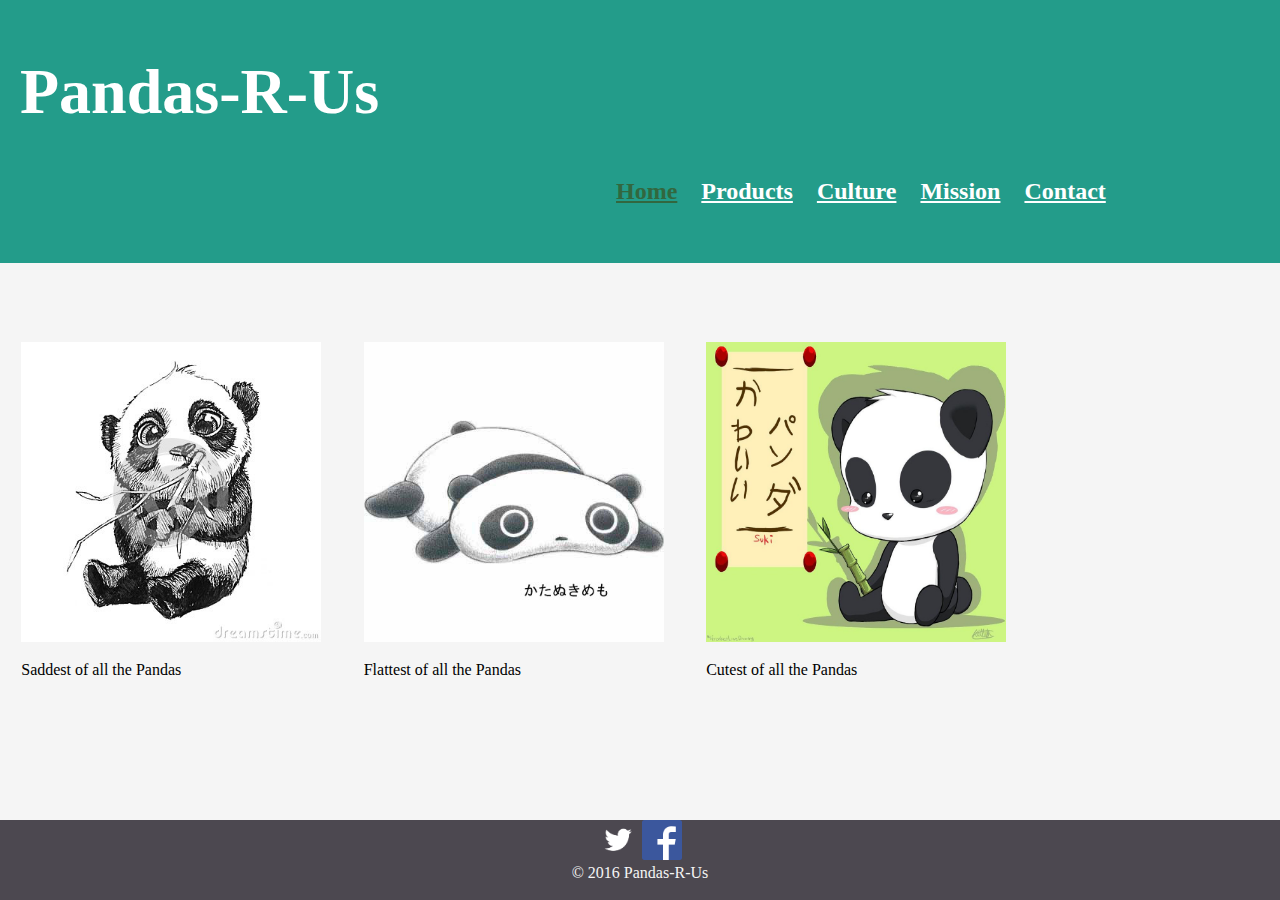
==== index.html @ f3b5b235 "style missionpage, fix css link in index.html." ====
<!DOCTYPE html>
<html>
<head>
  <meta charset="utf-8">
  <meta http-equiv="X-UA-Compatible" content="IE=edge">
  <title>Pandas-R-Us</title>
  <link rel="stylesheet" type="text/css" href="main.css">
</head>
<body>
    <div class="page-wrap">
      <header>
        <nav>
          <a href="index.html" id="logo">
          <h1>Pandas-R-Us</h1>
          </a>
          <ul>
            <li><a href="index.html" class="selected">Home</a></li>
            <li><a href="products.html">Products</a></li>
            <li><a href="culture.html">Culture</a></li>
            <li><a href="mission.html">Mission</a></li>
            <li><a href="contact.html">Contact</a></li>
          </ul>
        </nav>
      </header>
      <div id="wrapperImg">
        <section>
          <ul class="homepageGallery">
            <li>
              <a href="/images/sadPanda.jpg">
                <img src="/images/sadPanda.jpg" alt="" class="homepageImg">
              </a>
              <p>Saddest of all the Pandas</p>
            </li>
            <li>
              <a href="/images/flatPanda.jpg">
                <img src="/images/flatPanda.jpg" alt="" class="homepageImg">
              </a>
              <p>Flattest of all the Pandas</p>
            </li>
            <li>
              <a href="/images/cutePanda.jpg">
                <img src="/images/cutePanda.jpg" alt="" class="homepageImg">
              </a>
              <p>Cutest of all the Pandas</p>
            </li>
          </ul>
        </section>
      </div>
    </div>
    <footer>
      <a href="http://twitter.com/nickrp"> <img src="/images/TwitterLogo_white.png" alt="twitter Logo" class="social-icon"></a>
      <a href="https://www.facebook.com/nickpettit"> <img src="/images/FB-f-Logo__blue_57.png" alt="Facebook Logo" class="social-icon"></a>
      <p class="copyRight">&copy; 2016 Pandas-R-Us</p>
    </footer>
</body>
</html>
---- main.css ----
/**************************************
GENERAL
***************************************/

* {
  box-sizing: border-box;
  margin: 0;
  padding: 0;
  overflow: auto;
}

/* Site Body*/

html, body {
  height: 100%;
}

body {
  background-color: whitesmoke;
}


/**************************************
HEADING
***************************************/

header {
  max-width: 100%;
  background-color: #239C8A;
}


/**************************************
NAVIGATION
***************************************/


nav {
  width: 100%;
  padding: 20px 0;
  margin: 20px 0 0;
}

#logo {
  display: inline-block;
  text-align: left;
  margin-left: 10px;
  font-size: 2rem;
  text-decoration: none;
}

nav ul {
  display: inline-block;
  text-align: right;
  list-style: none;
  margin-left: 45%;
  padding: 30px;
}

nav li {
  display: inline-block;
  font-size: 1.5rem;
}

nav a {
  font-weight: 800;
  padding: 15px 10px;
}

/*Links*/
a {
  color: #6ab47b;
}


/* Nav Link */
nav a, nav a:visited {
  color: #fff;
}

/*Selected Nav Link Color*/
nav a.selected, nav a:hover {
  color: #32673f;
}


/**************************************
Homepage Images
***************************************/

.homepageGallery {
  max-width: 80%
  margin: 0 10%;
}

.homepageImg {
  display: inline-block;
  max-width: 300px;
  height: 300px;
  margin: 5% auto;
}

.homepageGallery li {
  float: left;
  max-width: 30%;
  margin: 5% 1.66%;
}

/**************************************
FOOTER
***************************************/

footer {
  clear: both;
  width: 100%;
  background-color: #4C4850;
  color: whitesmoke;
  text-align: center;
}

.social-icon {
  max-width: 40px;
  max-height: 40px;
}

.page-wrap {
  min-height: 100%;
  /* equal to footer height */
  margin-bottom: -80px;
}

.page-wrap:after {
  content: "";
  display: block;
}

footer, .page-wrap:after {
  height: 80px;
}


/**************************************
  MISSION PAGE 
***************************************/
#missionBox {
  border: 1px solid #cfcfcf;
  border-radius: 1em;
  padding: 5%;
  margin: 5%;
  background: whitesmoke;
  box-shadow: -3px 3px 25px;
}

#missionHeader {
  text-align: center;
  padding-bottom: 10px;
}

#missionBody {
  background: #cfcfcf;
}

/**************************************

***************************************/
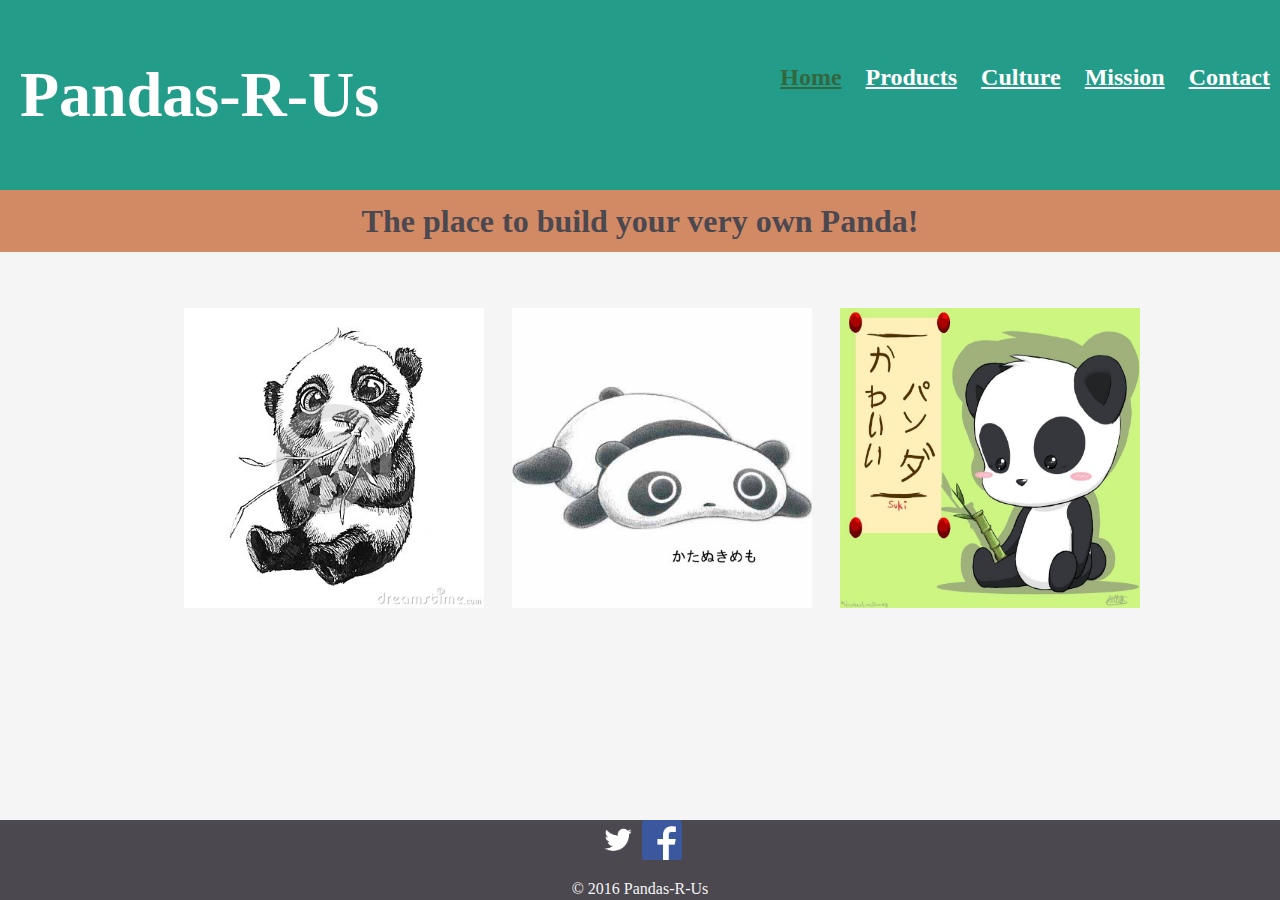
==== commit 47a04bba: "completed homepage" ====
--- a/index.html
+++ b/index.html
@@ -24,24 +24,24 @@
       </header>
       <div id="wrapperImg">
         <section>
+          <h1 class="homepageTitle">The place to build your very own Panda!</h1>
+        </section>
+        <section>
           <ul class="homepageGallery">
             <li>
               <a href="/images/sadPanda.jpg">
                 <img src="/images/sadPanda.jpg" alt="" class="homepageImg">
               </a>
-              <p>Saddest of all the Pandas</p>
             </li>
             <li>
               <a href="/images/flatPanda.jpg">
                 <img src="/images/flatPanda.jpg" alt="" class="homepageImg">
               </a>
-              <p>Flattest of all the Pandas</p>
             </li>
             <li>
               <a href="/images/cutePanda.jpg">
                 <img src="/images/cutePanda.jpg" alt="" class="homepageImg">
               </a>
-              <p>Cutest of all the Pandas</p>
             </li>
           </ul>
         </section>
--- a/main.css
+++ b/main.css
@@ -4,15 +4,14 @@
 
 * {
   box-sizing: border-box;
-  margin: 0;
-  padding: 0;
-  overflow: auto;
 }
 
 /* Site Body*/
 
 html, body {
   height: 100%;
+  margin: 0;
+  padding: 0;
 }
 
 body {
@@ -37,8 +36,6 @@
 
 nav {
   width: 100%;
-  padding: 20px 0;
-  margin: 20px 0 0;
 }
 
 #logo {
@@ -51,10 +48,10 @@
 
 nav ul {
   display: inline-block;
-  text-align: right;
+  float: right;
+  text-align: justify;
   list-style: none;
-  margin-left: 45%;
-  padding: 30px;
+  margin-top: 5%;
 }
 
 nav li {
@@ -85,12 +82,25 @@
 
 
 /**************************************
-Homepage Images
+Homepage Images and Title
 ***************************************/
 
+#wrapperImg {
+  overflow: auto;
+}
+
+.homepageTitle {
+  background-color: #D28A65;
+  text-align: center;
+  margin-top: 0;
+  padding: 1%;
+  font-size: 2rem;
+  color: #4C4850;
+}
+
 .homepageGallery {
-  max-width: 80%
-  margin: 0 10%;
+  max-width: 80%;
+  margin: 0 auto;
 }
 
 .homepageImg {
@@ -103,7 +113,8 @@
 .homepageGallery li {
   float: left;
   max-width: 30%;
-  margin: 5% 1.66%;
+  margin: 2% 1.66%;
+  list-style: none;
 }
 
 /**************************************
@@ -140,27 +151,6 @@
 
 
 /**************************************
-  MISSION PAGE 
-***************************************/
-#missionBox {
-  border: 1px solid #cfcfcf;
-  border-radius: 1em;
-  padding: 5%;
-  margin: 5%;
-  background: whitesmoke;
-  box-shadow: -3px 3px 25px;
-}
-
-#missionHeader {
-  text-align: center;
-  padding-bottom: 10px;
-}
-
-#missionBody {
-  background: #cfcfcf;
-}
-
-/**************************************
 
 ***************************************/
 
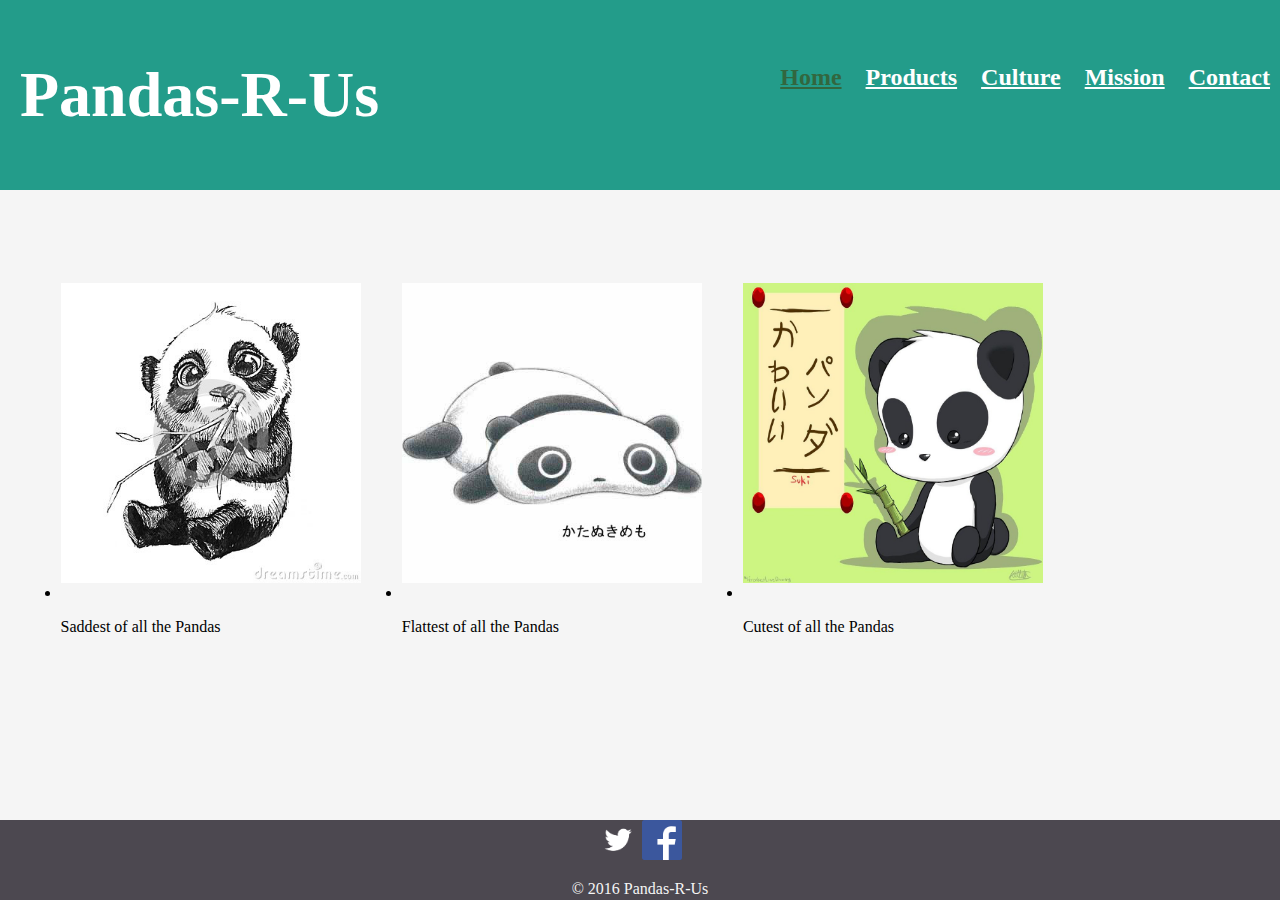
==== commit 82759c8c: "Merge pull request #3 from nss-day-cohort-13/mm-missionStyle" ====
--- a/index.html
+++ b/index.html
@@ -24,24 +24,24 @@
       </header>
       <div id="wrapperImg">
         <section>
-          <h1 class="homepageTitle">The place to build your very own Panda!</h1>
-        </section>
-        <section>
           <ul class="homepageGallery">
             <li>
               <a href="/images/sadPanda.jpg">
                 <img src="/images/sadPanda.jpg" alt="" class="homepageImg">
               </a>
+              <p>Saddest of all the Pandas</p>
             </li>
             <li>
               <a href="/images/flatPanda.jpg">
                 <img src="/images/flatPanda.jpg" alt="" class="homepageImg">
               </a>
+              <p>Flattest of all the Pandas</p>
             </li>
             <li>
               <a href="/images/cutePanda.jpg">
                 <img src="/images/cutePanda.jpg" alt="" class="homepageImg">
               </a>
+              <p>Cutest of all the Pandas</p>
             </li>
           </ul>
         </section>
--- a/main.css
+++ b/main.css
@@ -82,25 +82,12 @@
 
 
 /**************************************
-Homepage Images and Title
+Homepage Images
 ***************************************/
 
 #wrapperImg {
-  overflow: auto;
-}
-
-.homepageTitle {
-  background-color: #D28A65;
-  text-align: center;
-  margin-top: 0;
-  padding: 1%;
-  font-size: 2rem;
-  color: #4C4850;
-}
-
-.homepageGallery {
-  max-width: 80%;
-  margin: 0 auto;
+  max-width: 80%
+  margin: 0 10%;
 }
 
 .homepageImg {
@@ -113,8 +100,7 @@
 .homepageGallery li {
   float: left;
   max-width: 30%;
-  margin: 2% 1.66%;
-  list-style: none;
+  margin: 5% 1.66%;
 }
 
 /**************************************
@@ -151,6 +137,27 @@
 
 
 /**************************************
+  MISSION PAGE 
+***************************************/
+#missionBox {
+  border: 1px solid #cfcfcf;
+  border-radius: 1em;
+  padding: 5%;
+  margin: 5%;
+  background: whitesmoke;
+  box-shadow: -3px 3px 25px;
+}
+
+#missionHeader {
+  text-align: center;
+  padding-bottom: 10px;
+}
+
+#missionBody {
+  background: #cfcfcf;
+}
+
+/**************************************
 
 ***************************************/
 
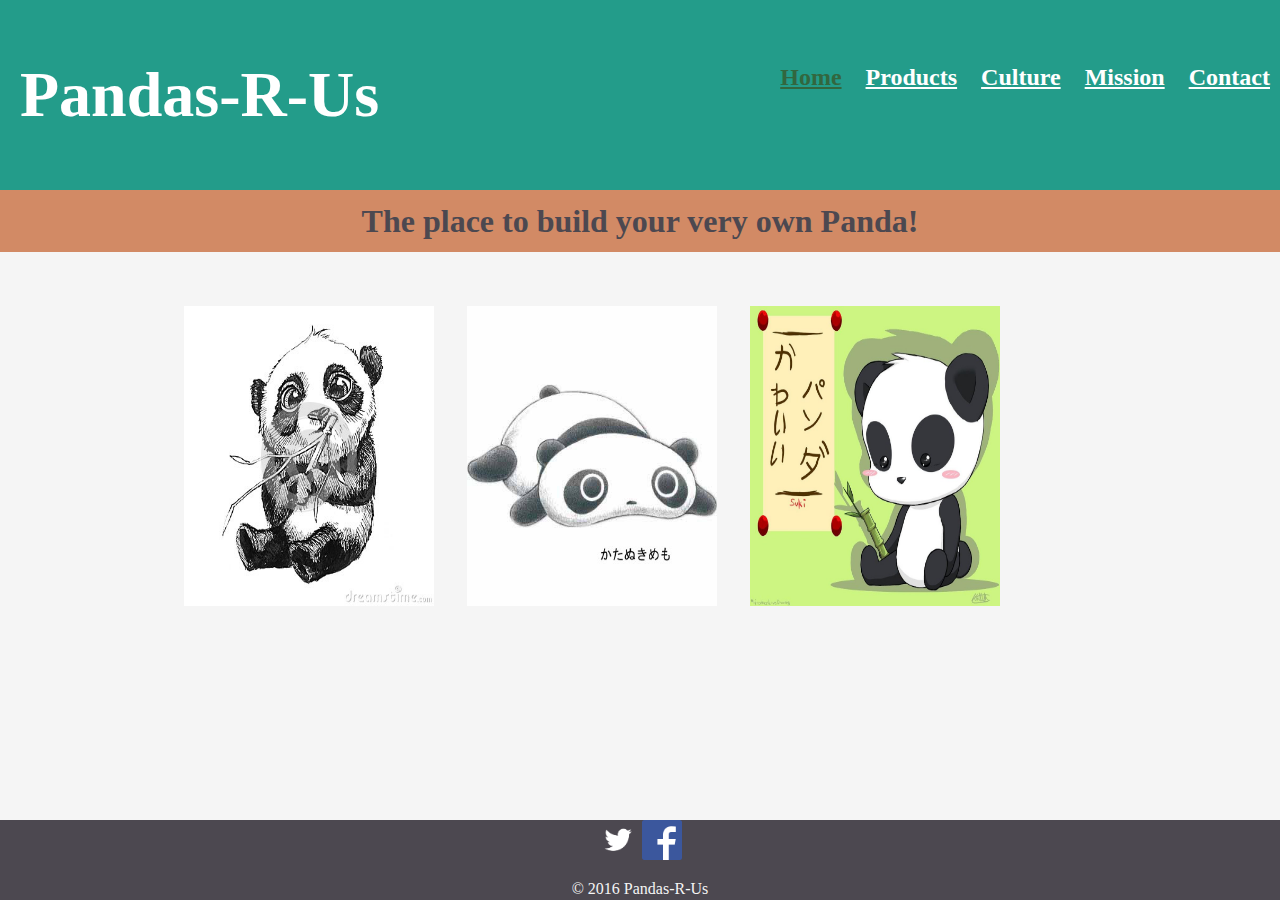
==== commit 2846e752: "Merge pull request #4 from nss-day-cohort-13/jw-homepage" ====
--- a/index.html
+++ b/index.html
@@ -24,24 +24,24 @@
       </header>
       <div id="wrapperImg">
         <section>
+          <h1 class="homepageTitle">The place to build your very own Panda!</h1>
+        </section>
+        <section>
           <ul class="homepageGallery">
             <li>
               <a href="/images/sadPanda.jpg">
                 <img src="/images/sadPanda.jpg" alt="" class="homepageImg">
               </a>
-              <p>Saddest of all the Pandas</p>
             </li>
             <li>
               <a href="/images/flatPanda.jpg">
                 <img src="/images/flatPanda.jpg" alt="" class="homepageImg">
               </a>
-              <p>Flattest of all the Pandas</p>
             </li>
             <li>
               <a href="/images/cutePanda.jpg">
                 <img src="/images/cutePanda.jpg" alt="" class="homepageImg">
               </a>
-              <p>Cutest of all the Pandas</p>
             </li>
           </ul>
         </section>
--- a/main.css
+++ b/main.css
@@ -82,12 +82,25 @@
 
 
 /**************************************
-Homepage Images
+Homepage Images and Title
 ***************************************/
 
 #wrapperImg {
-  max-width: 80%
-  margin: 0 10%;
+  overflow: auto;
+}
+
+.homepageTitle {
+  background-color: #D28A65;
+  text-align: center;
+  margin-top: 0;
+  padding: 1%;
+  font-size: 2rem;
+  color: #4C4850;
+}
+
+.homepageGallery {
+  max-width: 80%;
+  margin: 0 auto;
 }
 
 .homepageImg {
@@ -100,7 +113,8 @@
 .homepageGallery li {
   float: left;
   max-width: 30%;
-  margin: 5% 1.66%;
+  margin: 2% 1.66%;
+  list-style: none;
 }
 
 /**************************************
@@ -158,10 +172,108 @@
 }
 
 /**************************************
-
-***************************************/
-
-
-
-
-
+product images/cards
+***************************************/
+.card {
+  margin: 5px 2px;
+  padding: 0;
+  width: 30%;
+  border: 1px solid lightblue;
+  display: inline-block;
+}
+
+.card * {
+  margin: 0 0 5px;
+}
+
+.available {
+  background-color: #333333;
+  color: yellow;
+  padding: 5px;
+}
+
+h1 {
+  text-align: center;
+}
+
+.description {
+  text-align: justify;
+  padding: 0 5px;
+  height: 36px;
+}
+
+.picture {
+  text-align: center;
+}
+
+.bold * {
+  font-weight: bold;
+  padding-left: 5px;
+}
+
+
+
+
+img {
+
+  width: 250px;
+  height: 180px;
+  max-width: 100%;
+  max-height: 100%;
+}
+
+#card1,
+#card2,
+#card3,
+#card4,
+#card5 {
+  padding-left: 0;
+  background: lightgray;
+}
+
+
+
+
+/****************************************************************************
+              Culture Page
+*****************************************************************************/
+
+
+/*styles for the culture page column*/
+#cultureTitle {
+  text-align: center;
+}
+
+/*aligns the text divs into 2 columns*/
+.cultureCols {
+  display: inline-block;
+  width: 39%;
+  vertical-align: top;
+}
+
+/*styles the images */
+.cultureImg {
+  height: 70%;
+  width: 50%;
+  float: left;
+  border-radius: 2em;
+  padding-right: 2%;
+}
+
+
+/*styles for both columns*/
+
+.cultureCols p {
+  margin: 0;
+  text-align: justify;
+}
+
+/*sets the margin for the left column*/
+#culCol1 {
+  margin: 0 3.5% 0 7%;
+}
+
+/*sets the margin for the right column*/
+#culCol2 {
+  margin: 0 7% 0 3.5%;
+}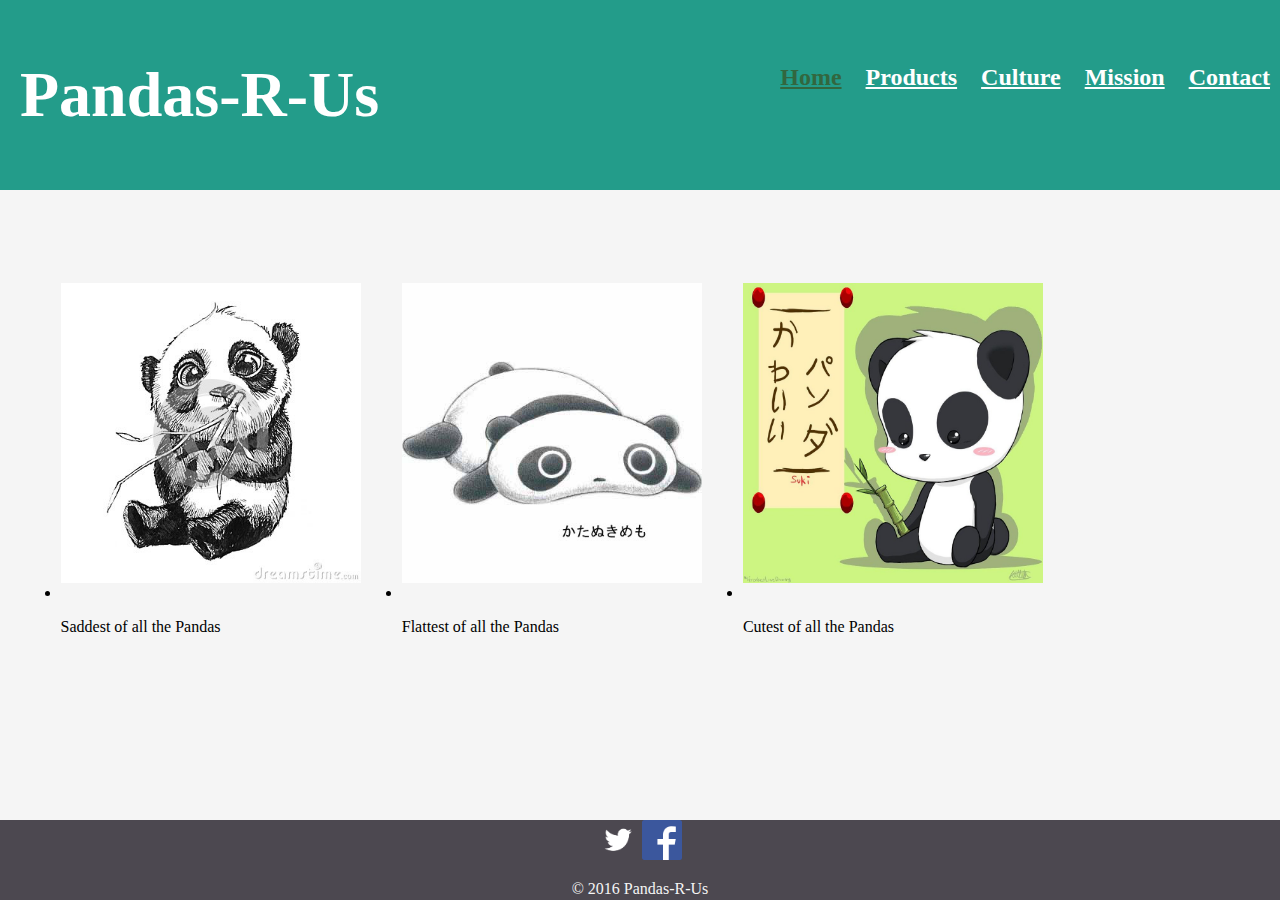
==== commit ee47804d: "Update index.html" ====
--- a/index.html
+++ b/index.html
@@ -4,7 +4,7 @@
   <meta charset="utf-8">
   <meta http-equiv="X-UA-Compatible" content="IE=edge">
   <title>Pandas-R-Us</title>
-  <link rel="stylesheet" type="text/css" href="main.css">
+  <link rel="stylesheet" href="main.css" type="text/css">
 </head>
 <body>
     <div class="page-wrap">
@@ -24,24 +24,24 @@
       </header>
       <div id="wrapperImg">
         <section>
-          <h1 class="homepageTitle">The place to build your very own Panda!</h1>
-        </section>
-        <section>
           <ul class="homepageGallery">
             <li>
               <a href="/images/sadPanda.jpg">
                 <img src="/images/sadPanda.jpg" alt="" class="homepageImg">
               </a>
+              <p>Saddest of all the Pandas</p>
             </li>
             <li>
               <a href="/images/flatPanda.jpg">
                 <img src="/images/flatPanda.jpg" alt="" class="homepageImg">
               </a>
+              <p>Flattest of all the Pandas</p>
             </li>
             <li>
               <a href="/images/cutePanda.jpg">
                 <img src="/images/cutePanda.jpg" alt="" class="homepageImg">
               </a>
+              <p>Cutest of all the Pandas</p>
             </li>
           </ul>
         </section>
@@ -53,4 +53,4 @@
       <p class="copyRight">&copy; 2016 Pandas-R-Us</p>
     </footer>
 </body>
-</html>+</html>
--- a/main.css
+++ b/main.css
@@ -82,25 +82,12 @@
 
 
 /**************************************
-Homepage Images and Title
+Homepage Images
 ***************************************/
 
-#wrapperImg {
-  overflow: auto;
-}
-
-.homepageTitle {
-  background-color: #D28A65;
-  text-align: center;
-  margin-top: 0;
-  padding: 1%;
-  font-size: 2rem;
-  color: #4C4850;
-}
-
 .homepageGallery {
-  max-width: 80%;
-  margin: 0 auto;
+  max-width: 80%
+  margin: 0 10%;
 }
 
 .homepageImg {
@@ -113,8 +100,58 @@
 .homepageGallery li {
   float: left;
   max-width: 30%;
-  margin: 2% 1.66%;
+  margin: 5% 1.66%;
+}
+
+/**************************************
+Contact Images
+***************************************/
+
+.contactImg {
+  display: inline-block;
+  max-width: 300px;
+  height: 300px;
+  margin: 5px 32px;
+}
+
+.contact-gallery {
+/*  max-width: 80%;
+*/  margin: 0;
   list-style: none;
+}
+
+.contact-li li {
+  list-style: none;
+  margin: 0 auto;
+  padding: 20px;
+}
+
+.contact-gallery li {
+  float: left;
+  max-width: 30%;
+  margin: 18px 18px 30px 18px;
+}
+
+.contact-h1-style {
+  text-align: center;
+  margin: 32px 0 0 0;
+  padding: 5px;
+  font-size: 75px;
+
+}
+
+.contact-name-style {
+  margin: 0;
+  font-size: 38px;
+  text-align: center;
+}
+
+.contact-p {
+  text-align: center;
+}
+
+hr {
+  width: 40%;
 }
 
 /**************************************
@@ -151,129 +188,10 @@
 
 
 /**************************************
-  MISSION PAGE 
+
 ***************************************/
-#missionBox {
-  border: 1px solid #cfcfcf;
-  border-radius: 1em;
-  padding: 5%;
-  margin: 5%;
-  background: whitesmoke;
-  box-shadow: -3px 3px 25px;
-}
-
-#missionHeader {
-  text-align: center;
-  padding-bottom: 10px;
-}
-
-#missionBody {
-  background: #cfcfcf;
-}
-
-/**************************************
-product images/cards
-***************************************/
-.card {
-  margin: 5px 2px;
-  padding: 0;
-  width: 30%;
-  border: 1px solid lightblue;
-  display: inline-block;
-}
-
-.card * {
-  margin: 0 0 5px;
-}
-
-.available {
-  background-color: #333333;
-  color: yellow;
-  padding: 5px;
-}
-
-h1 {
-  text-align: center;
-}
-
-.description {
-  text-align: justify;
-  padding: 0 5px;
-  height: 36px;
-}
-
-.picture {
-  text-align: center;
-}
-
-.bold * {
-  font-weight: bold;
-  padding-left: 5px;
-}
 
 
 
 
-img {
 
-  width: 250px;
-  height: 180px;
-  max-width: 100%;
-  max-height: 100%;
-}
-
-#card1,
-#card2,
-#card3,
-#card4,
-#card5 {
-  padding-left: 0;
-  background: lightgray;
-}
-
-
-
-
-/****************************************************************************
-              Culture Page
-*****************************************************************************/
-
-
-/*styles for the culture page column*/
-#cultureTitle {
-  text-align: center;
-}
-
-/*aligns the text divs into 2 columns*/
-.cultureCols {
-  display: inline-block;
-  width: 39%;
-  vertical-align: top;
-}
-
-/*styles the images */
-.cultureImg {
-  height: 70%;
-  width: 50%;
-  float: left;
-  border-radius: 2em;
-  padding-right: 2%;
-}
-
-
-/*styles for both columns*/
-
-.cultureCols p {
-  margin: 0;
-  text-align: justify;
-}
-
-/*sets the margin for the left column*/
-#culCol1 {
-  margin: 0 3.5% 0 7%;
-}
-
-/*sets the margin for the right column*/
-#culCol2 {
-  margin: 0 7% 0 3.5%;
-}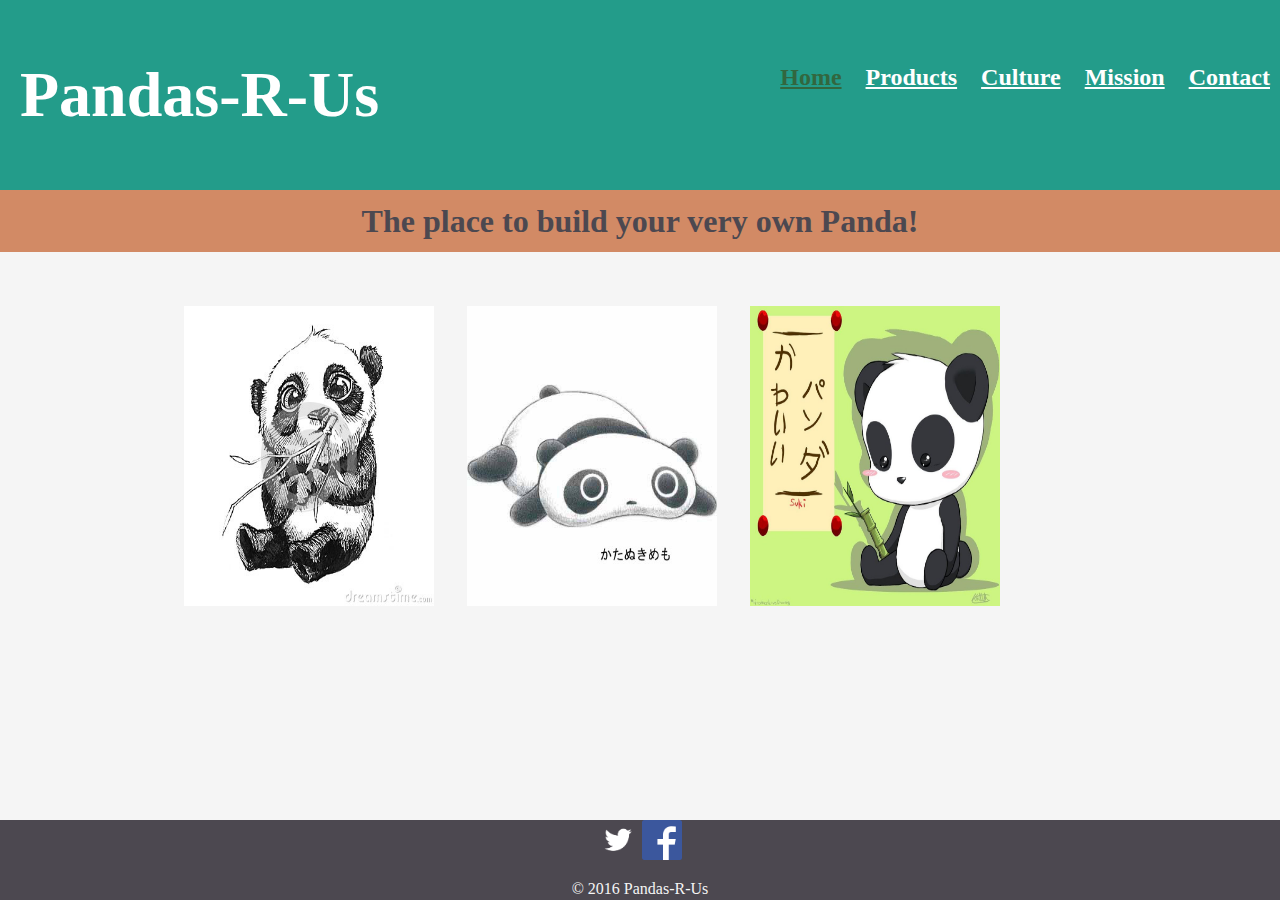
==== commit a46514e4: "fixed index.html error" ====
--- a/index.html
+++ b/index.html
@@ -24,24 +24,24 @@
       </header>
       <div id="wrapperImg">
         <section>
+          <h1 class="homepageTitle">The place to build your very own Panda!</h1>
+        </section>
+        <section>
           <ul class="homepageGallery">
             <li>
               <a href="/images/sadPanda.jpg">
                 <img src="/images/sadPanda.jpg" alt="" class="homepageImg">
               </a>
-              <p>Saddest of all the Pandas</p>
             </li>
             <li>
               <a href="/images/flatPanda.jpg">
                 <img src="/images/flatPanda.jpg" alt="" class="homepageImg">
               </a>
-              <p>Flattest of all the Pandas</p>
             </li>
             <li>
               <a href="/images/cutePanda.jpg">
                 <img src="/images/cutePanda.jpg" alt="" class="homepageImg">
               </a>
-              <p>Cutest of all the Pandas</p>
             </li>
           </ul>
         </section>
--- a/main.css
+++ b/main.css
@@ -82,12 +82,25 @@
 
 
 /**************************************
-Homepage Images
-***************************************/
+Homepage Images and Title
+***************************************/
+
+#wrapperImg {
+  overflow: auto;
+}
+
+.homepageTitle {
+  background-color: #D28A65;
+  text-align: center;
+  margin-top: 0;
+  padding: 1%;
+  font-size: 2rem;
+  color: #4C4850;
+}
 
 .homepageGallery {
-  max-width: 80%
-  margin: 0 10%;
+  max-width: 80%;
+  margin: 0 auto;
 }
 
 .homepageImg {
@@ -100,58 +113,8 @@
 .homepageGallery li {
   float: left;
   max-width: 30%;
-  margin: 5% 1.66%;
-}
-
-/**************************************
-Contact Images
-***************************************/
-
-.contactImg {
-  display: inline-block;
-  max-width: 300px;
-  height: 300px;
-  margin: 5px 32px;
-}
-
-.contact-gallery {
-/*  max-width: 80%;
-*/  margin: 0;
+  margin: 2% 1.66%;
   list-style: none;
-}
-
-.contact-li li {
-  list-style: none;
-  margin: 0 auto;
-  padding: 20px;
-}
-
-.contact-gallery li {
-  float: left;
-  max-width: 30%;
-  margin: 18px 18px 30px 18px;
-}
-
-.contact-h1-style {
-  text-align: center;
-  margin: 32px 0 0 0;
-  padding: 5px;
-  font-size: 75px;
-
-}
-
-.contact-name-style {
-  margin: 0;
-  font-size: 38px;
-  text-align: center;
-}
-
-.contact-p {
-  text-align: center;
-}
-
-hr {
-  width: 40%;
 }
 
 /**************************************
@@ -188,10 +151,191 @@
 
 
 /**************************************
-
-***************************************/
-
-
-
-
-
+  MISSION PAGE
+***************************************/
+#missionBox,
+#cultureBox {
+  border: 1px solid #cfcfcf;
+  border-radius: 1em;
+  padding: 5%;
+  margin: 5%;
+  background: whitesmoke;
+  box-shadow: -3px 3px 25px;
+}
+
+#missionHeader {
+  text-align: center;
+  padding-bottom: 10px;
+}
+
+#missionBody {
+  background: #cfcfcf;
+}
+
+/**************************************
+product images/cards
+***************************************/
+.card {
+  margin: 5px 2px;
+  padding: 0;
+  width: 30%;
+  border: 1px solid lightblue;
+  display: inline-block;
+}
+
+.card * {
+  margin: 0 0 5px;
+}
+
+.available {
+  background-color: #333333;
+  color: yellow;
+  padding: 5px;
+}
+
+h1 {
+  text-align: center;
+}
+
+.description {
+  text-align: justify;
+  padding: 0 5px;
+  height: 36px;
+}
+
+.picture {
+  text-align: center;
+}
+
+.bold * {
+  font-weight: bold;
+  padding-left: 5px;
+}
+
+
+
+
+img {
+
+  width: 250px;
+  height: 180px;
+  max-width: 100%;
+  max-height: 100%;
+}
+
+#card1,
+#card2,
+#card3,
+#card4,
+#card5 {
+  padding-left: 0;
+  background: lightgray;
+}
+
+
+
+
+/****************************************************************************
+              Culture Page
+*****************************************************************************/
+
+
+/*styles for the culture page column*/
+#cultureTitle {
+  text-align: center;
+}
+#cultureTitle h1 {
+  padding: 0 0 5%;
+  margin: 0;
+
+}
+
+/*aligns the text divs into 2 columns*/
+.cultureCols {
+  display: inline-block;
+  width: 42%;
+  vertical-align: top;
+}
+
+/*styles the images */
+.cultureImg {
+  height: 70%;
+  width: 50%;
+  float: left;
+  border-radius: 2em;
+  padding-right: 2%;
+}
+
+
+/*styles for both columns*/
+
+.cultureCols p {
+  margin: 0;
+  text-align: justify;
+}
+
+/*sets the margin for the left column*/
+#culCol1 {
+  margin: 0 2% 0 4%;
+}
+
+/*sets the margin for the right column*/
+#culCol2 {
+  margin: 0 4% 0 2%;
+}
+
+
+/**************************************
+Contact Page CSS
+***************************************/
+
+.contactImg {
+  display: inline-block;
+  max-width: 300px;
+  height: 300px;
+  margin: 5px 32px;
+}
+
+.contact-gallery {
+/*  max-width: 80%;
+*/  margin: 0;
+  list-style: none;
+}
+
+.contact-li li {
+  list-style: none;
+  margin: 0 auto;
+  padding: 20px;
+}
+
+.contact-gallery li {
+  float: left;
+  max-width: 30%;
+  margin: 18px 18px 30px 18px;
+}
+
+.contact-h1-style {
+  text-align: center;
+  margin: 32px 0 0 0;
+  padding: 5px;
+  font-size: 75px;
+
+}
+
+.contact-name-style {
+  margin: 0;
+  font-size: 38px;
+  text-align: center;
+}
+
+.contact-p {
+  text-align: center;
+}
+
+hr {
+  width: 40%;
+}
+
+
+
+
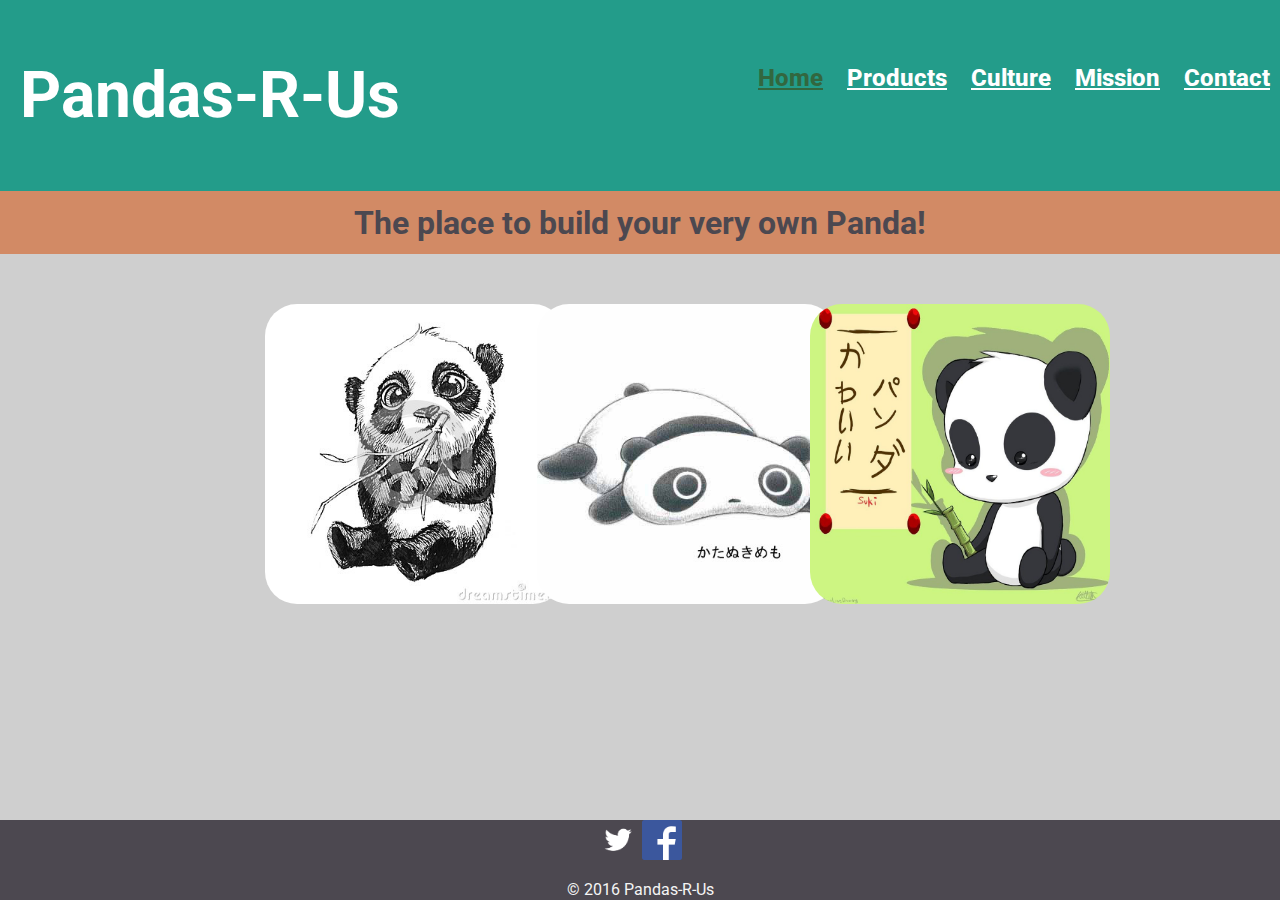
==== commit d6972ff5: "fixed styling differences between culture and mission pages" ====
--- a/index.html
+++ b/index.html
@@ -6,7 +6,7 @@
   <title>Pandas-R-Us</title>
   <link rel="stylesheet" href="main.css" type="text/css">
 </head>
-<body>
+<body class="body">
     <div class="page-wrap">
       <header>
         <nav>
--- a/main.css
+++ b/main.css
@@ -1,9 +1,11 @@
 /**************************************
 GENERAL
 ***************************************/
+@import url(https://fonts.googleapis.com/css?family=Roboto);
 
 * {
   box-sizing: border-box;
+  font-family: 'Roboto', Helvetica, sans-serif;
 }
 
 /* Site Body*/
@@ -85,10 +87,6 @@
 Homepage Images and Title
 ***************************************/
 
-#wrapperImg {
-  overflow: auto;
-}
-
 .homepageTitle {
   background-color: #D28A65;
   text-align: center;
@@ -99,7 +97,7 @@
 }
 
 .homepageGallery {
-  max-width: 80%;
+  max-width: 67%;
   margin: 0 auto;
 }
 
@@ -108,6 +106,8 @@
   max-width: 300px;
   height: 300px;
   margin: 5% auto;
+  border-radius: 2em;
+  padding: 0;
 }
 
 .homepageGallery li {
@@ -154,7 +154,8 @@
   MISSION PAGE
 ***************************************/
 #missionBox,
-#cultureBox {
+#cultureBox,
+.cards {
   border: 1px solid #cfcfcf;
   border-radius: 1em;
   padding: 5%;
@@ -163,73 +164,69 @@
   box-shadow: -3px 3px 25px;
 }
 
+#missionBox h1,
+#cultureBox h1 {
+  background-color: #4EAFA1;
+  display: inline-block;
+  text-align: center;
+  font-size: 2em;
+}
+
 #missionHeader {
   text-align: center;
   padding-bottom: 10px;
 }
 
-#missionBody {
+.body {
   background: #cfcfcf;
 }
 
 /**************************************
 product images/cards
 ***************************************/
-.card {
-  margin: 5px 2px;
+
+/*targets each article containing all card elements*/
+.cards {
+  margin: 2% 1.5%;
   padding: 0;
   width: 30%;
-  border: 1px solid lightblue;
-  display: inline-block;
-}
-
-.card * {
-  margin: 0 0 5px;
-}
-
-.available {
-  background-color: #333333;
-  color: yellow;
-  padding: 5px;
-}
-
-h1 {
-  text-align: center;
-}
-
-.description {
-  text-align: justify;
-  padding: 0 5px;
-  height: 36px;
-}
-
-.picture {
-  text-align: center;
-}
-
-.bold * {
-  font-weight: bold;
-  padding-left: 5px;
-}
-
-
-
-
-img {
-
+  border: 2px solid lightblue;
+  display: inline-block;
+  border-radius: 5%;
+  overflow: auto;
+  vertical-align: top;
+}
+
+/*targets the main heading of each card*/
+.cards  h1 {
+  text-align: center;
+  padding: 5% 0;
+  background-color: #4EAFA1;
+  margin: 0;
+}
+
+/*targets the images of each card*/
+.cards img {
   width: 250px;
   height: 180px;
   max-width: 100%;
   max-height: 100%;
-}
-
-#card1,
-#card2,
-#card3,
-#card4,
-#card5 {
-  padding-left: 0;
-  background: lightgray;
+  display: block;
+  margin: 5% auto;
+  border-radius: 5%;
+}
+
+
+/*targets the price and description p elements*/
+.cards p {
+    text-align: center;
+
+}
+
+/*targets the price p element*/
+.cards :nth-child(4) {
+  font-size: 1.5em;
+  font-weight: bold;
 }
 
 
@@ -241,13 +238,15 @@
 
 
 /*styles for the culture page column*/
-#cultureTitle {
-  text-align: center;
-}
-#cultureTitle h1 {
-  padding: 0 0 5%;
-  margin: 0;
-
+#cultureTitle,
+#headerBox {
+  text-align: center;
+}
+#cultureTitle h1,
+#headerBox h1 {
+  margin: 0 0 5%;
+  padding: 20px 50px;
+  border-radius: 2em;
 }
 
 /*aligns the text divs into 2 columns*/
